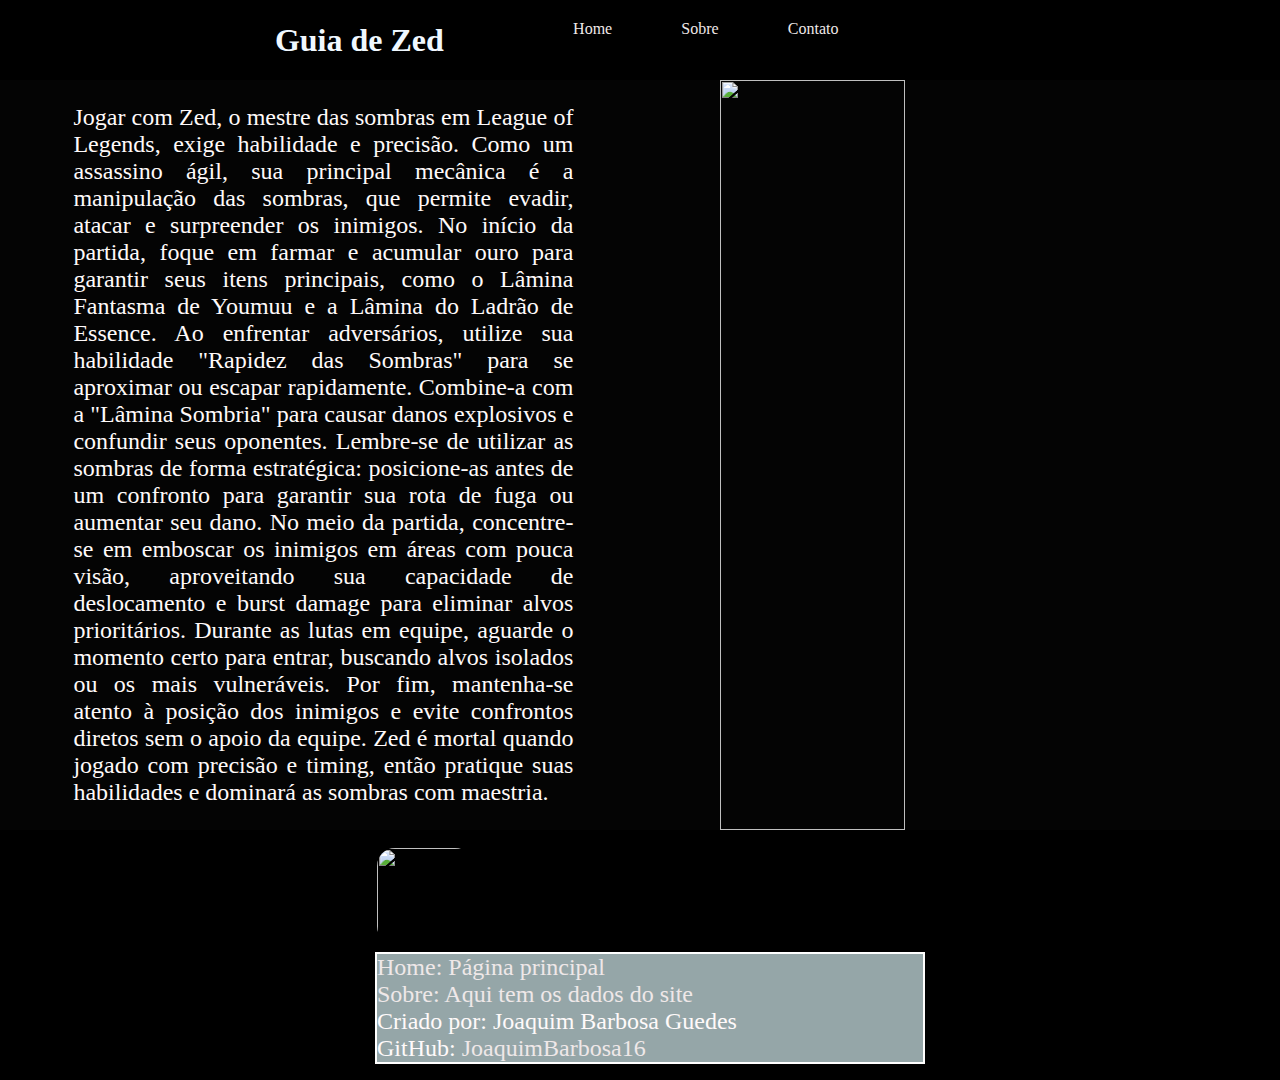
==== index.html @ c9228733 "Add files via upload" ====
<!DOCTYPE html>
<html lang="pt-br">
<head>
    <meta charset="UTF-8">
    <meta name="viewport" content="width=device-width, initial-scale=1.0">
    <title>AULA WEB</title>
    <link rel="stylesheet" href="css/style.css">
</body>
</html>
    <header>
    <img src="img/Zed (1).jpg" alt="">
     <h1>Guia de Zed</h1>
     <nav>
      <div class="barra">
        <ul>
            <li><a href="index.html"a>Home</li>
             <li><a href="sobre.html"a>Sobre</li>
             <li><a href="contato.html"a>Contato</li>       
            </ul>
        </div>

        </nav>
    </header>  
    <main>
    <p>
    Jogar com Zed, o mestre das sombras em League of Legends, exige habilidade e precisão. Como um assassino ágil, sua principal mecânica é a manipulação das sombras, que permite evadir, atacar e surpreender os inimigos. No início da partida, foque em farmar e acumular ouro para garantir seus itens principais, como o Lâmina Fantasma de Youmuu e a Lâmina do Ladrão de Essence.
    
    Ao enfrentar adversários, utilize sua habilidade "Rapidez das Sombras" para se aproximar ou escapar rapidamente. Combine-a com a "Lâmina Sombria" para causar danos explosivos e confundir seus oponentes. Lembre-se de utilizar as sombras de forma estratégica: posicione-as antes de um confronto para garantir sua rota de fuga ou aumentar seu dano.
    
    No meio da partida, concentre-se em emboscar os inimigos em áreas com pouca visão, aproveitando sua capacidade de deslocamento e burst damage para eliminar alvos prioritários. Durante as lutas em equipe, aguarde o momento certo para entrar, buscando alvos isolados ou os mais vulneráveis.
    
    Por fim, mantenha-se atento à posição dos inimigos e evite confrontos diretos sem o apoio da equipe. Zed é mortal quando jogado com precisão e timing, então pratique suas habilidades e dominará as sombras com maestria.</p>
    <img src="img/galaxy slayer zed.jpg" style="width: 38%; height:750px">



     </main>
      
     <footer>
            <div class="footer">
                <a href="index.html"><img src="img/Zed (1).jpg"
            </div>
            <div class="footer2">
                <p>
                    <a href="index.html">Home: Página principal</a> <br>
                    <a href="sobre.html">Sobre: Aqui tem os dados do site</a> <br>
                    <p>
                        Criado por: Joaquim Barbosa Guedes<br> 
                        GitHub: <a href="https://github.com/JoaquimBarbosa16">JoaquimBarbosa16</a><br>
                </p>       
       
            </div>
        </footer>
       

    </footer>


</body>
</html>
---- css/style.css ----
* {
  margin: 0;
  padding: 0%;
  box-sizing: border-box;
}

header {
  border: 1px solid rgb(0, 0, 0);
  width: 100vw;
  height: 80px;
  display: flex;
  justify-content: space-around;
  align-items: center;
  background-color: rgb(0, 0, 0);
}
img{
  width: 80px; 
  height: auto;
}
p{
  color: rgb(255, 250, 250);
  font-size: 24px;
  width:  500px;
  text-align: justify;
}
ul {

  display: flex;
justify-content: space-between;
  width: 300px;

}

li {
  list-style: none;
  width: 300opx;

}

a {
  text-decoration: rgb(13, 212, 169);
  color: rgb(239, 232, 232);

}

li:hover {
  background-color: rgb(232, 20, 20);
}
body{
  background-color: rgb(4, 4, 4);
}
h1{
  color: aliceblue;
}
main{
  display: flex;
  justify-content: space-around;
  align-items: center;
  
}

 #zed{
  text-align: justify;
  text-indent: 20px;
 position: relative;
 left: 60px;
 
 }

.barra{
  width: 40vw;
  height: 40px;

}
.contato{
left: 490px;
position: relative;
text-align: justify;
margin: 90px;

}
footer{
  background-color: rgb(0, 0, 0);
  display: flex;
  justify-content: center;
  align-items: center;
  width: 100%;
  height: 250px;
  gap:20px;
}
.footer img {
  width: 100px;
  height: 100px;
  border: 2px solid black;
  border-radius: 20px;
}
.footer2{
  border: 2px solid white;
  background-color:rgb(149, 166, 168) ;
  width: 550px;
  color: white;
}
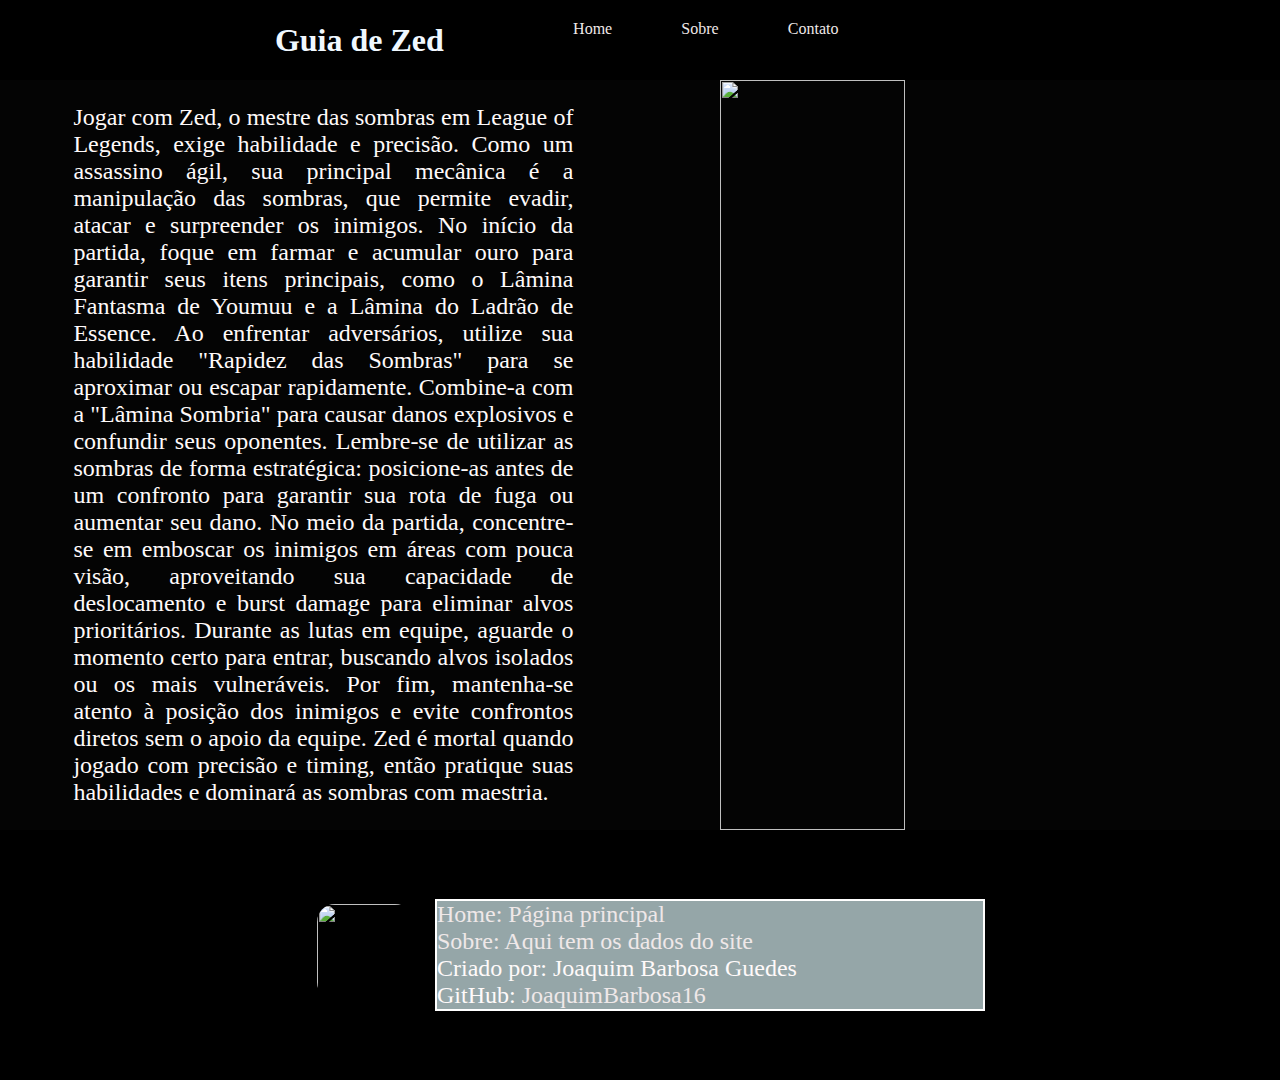
==== commit 22b4008c: "Add files via upload" ====
--- a/index.html
+++ b/index.html
@@ -3,7 +3,7 @@
 <head>
     <meta charset="UTF-8">
     <meta name="viewport" content="width=device-width, initial-scale=1.0">
-    <title>AULA WEB</title>
+    <title>zedguide</title>
     <link rel="stylesheet" href="css/style.css">
 </body>
 </html>
@@ -38,7 +38,7 @@
       
      <footer>
             <div class="footer">
-                <a href="index.html"><img src="img/Zed (1).jpg"
+                <a href="index.html"><img src="img/Zed (1).jpg"></a>
             </div>
             <div class="footer2">
                 <p>
